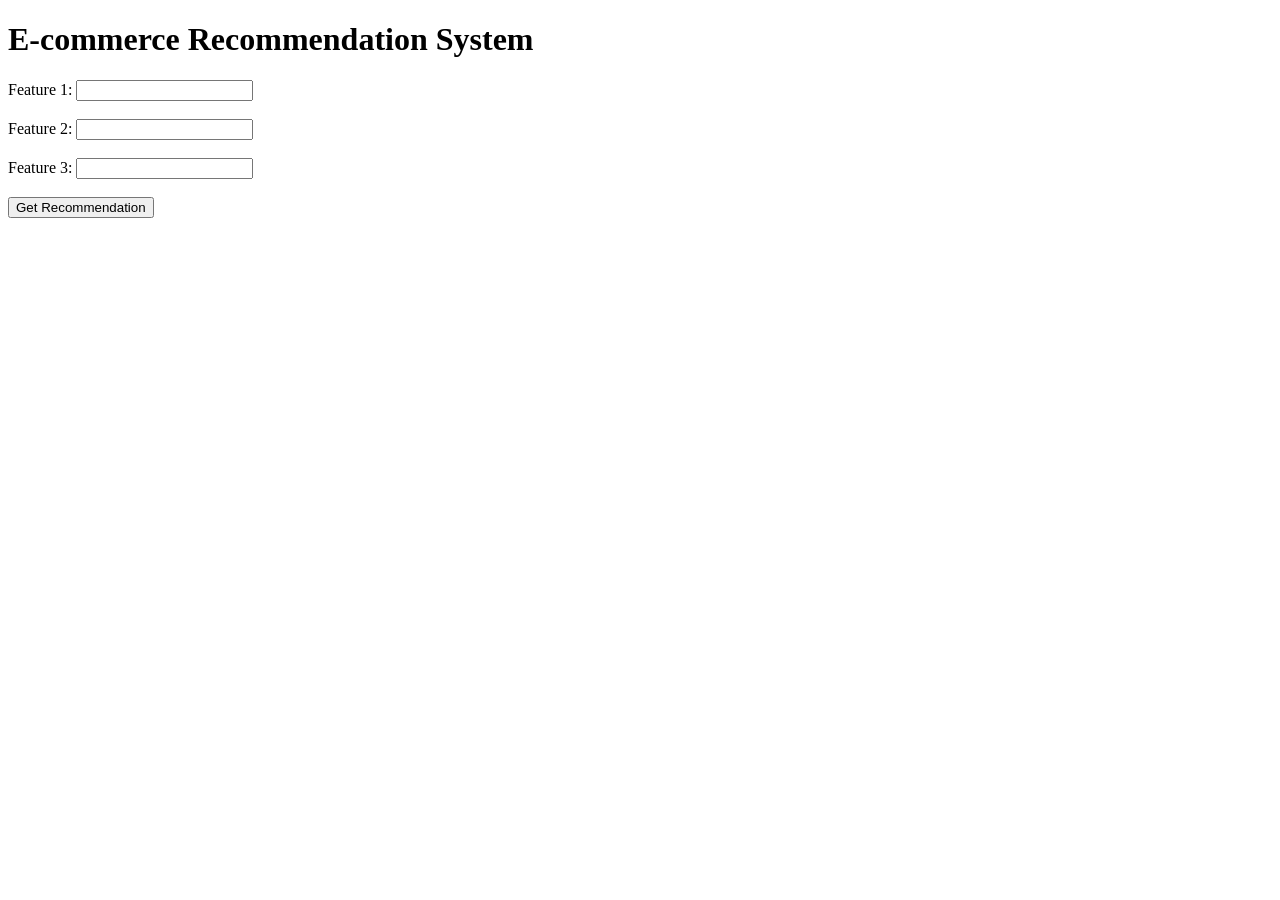
==== frontend/src/index.html @ cce022f9 "Update index.html" ====
<!DOCTYPE html>
<html lang="en">
<head>
    <meta charset="UTF-8">
    <meta name="viewport" content="width=device-width, initial-scale=1.0">
    <title>E-commerce Recommendation System</title>
</head>
<body>
    <h1>E-commerce Recommendation System</h1>
    <form id="predictionForm">
        <label>Feature 1: <input type="number" step="any" id="feature1"></label><br><br>
        <label>Feature 2: <input type="number" step="any" id="feature2"></label><br><br>
        <label>Feature 3: <input type="number" step="any" id="feature3"></label><br><br>
        <button type="submit">Get Recommendation</button>
    </form>
    <div id="result"></div>

    <script>
        document.getElementById('predictionForm').addEventListener('submit', async (e) => {
            e.preventDefault();

            const feature1 = parseFloat(document.getElementById('feature1').value);
            const feature2 = parseFloat(document.getElementById('feature2').value);
            const feature3 = parseFloat(document.getElementById('feature3').value);

            const response = await fetch("http://127.0.0.1:8000/predict/", {
                method: "POST",
                headers: { "Content-Type": "application/json" },
                body: JSON.stringify({ feature1, feature2, feature3 })
            });

            const result = await response.json();
            document.getElementById('result').innerText = `Prediction: ${result.prediction}`;
        });
    </script>
</body>
</html>
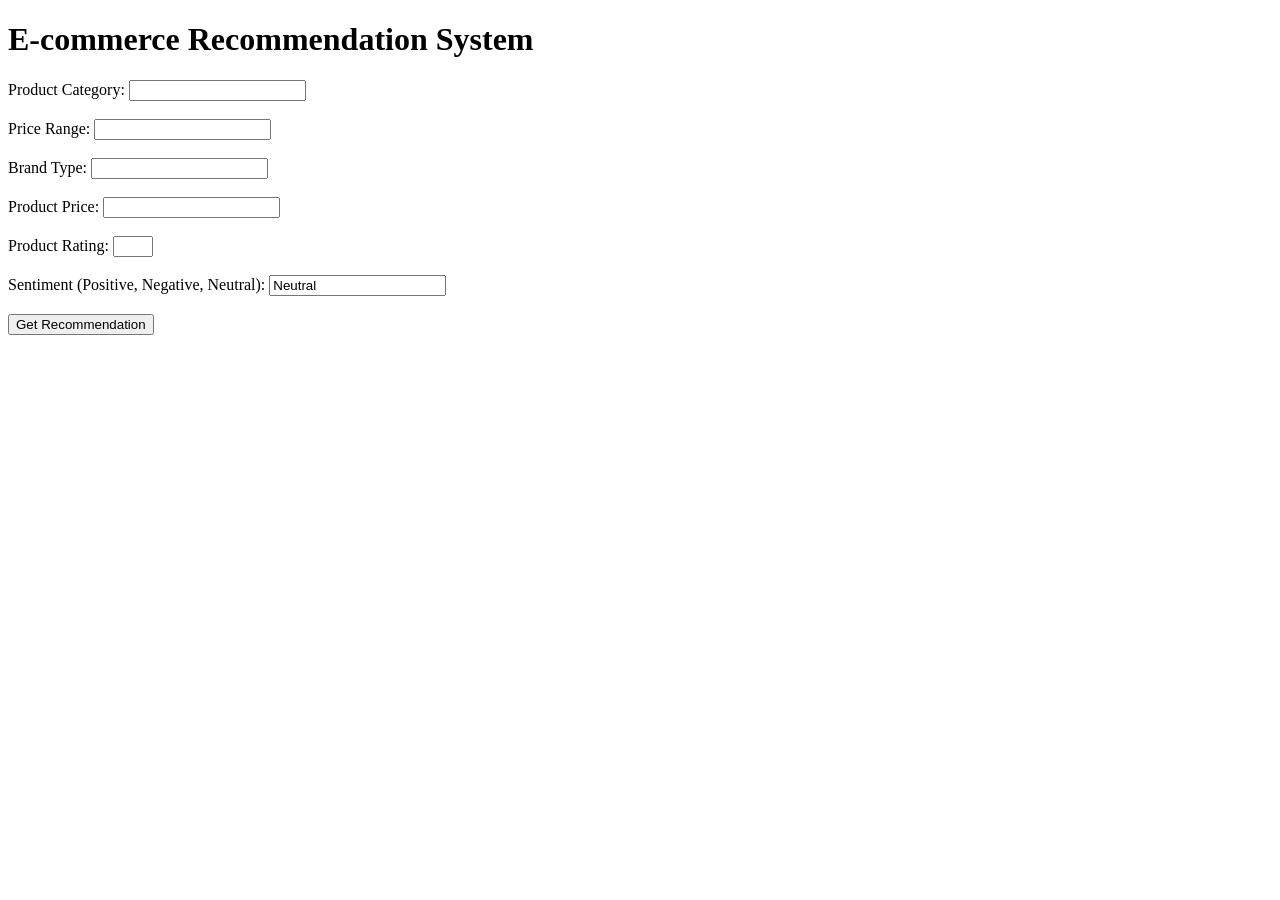
==== commit 11c0ccd9: "Update index.html" ====
--- a/frontend/src/index.html
+++ b/frontend/src/index.html
@@ -8,9 +8,12 @@
 <body>
     <h1>E-commerce Recommendation System</h1>
     <form id="predictionForm">
-        <label>Feature 1: <input type="number" step="any" id="feature1"></label><br><br>
-        <label>Feature 2: <input type="number" step="any" id="feature2"></label><br><br>
-        <label>Feature 3: <input type="number" step="any" id="feature3"></label><br><br>
+        <label>Product Category: <input type="text" id="category"></label><br><br>
+        <label>Price Range: <input type="text" id="price_range"></label><br><br>
+        <label>Brand Type: <input type="text" id="brand"></label><br><br>
+        <label>Product Price: <input type="number" step="any" id="price"></label><br><br>
+        <label>Product Rating: <input type="number" min="1" max="5" id="rating"></label><br><br>
+        <label>Sentiment (Positive, Negative, Neutral): <input type="text" id="sentiment" value="Neutral"></label><br><br>
         <button type="submit">Get Recommendation</button>
     </form>
     <div id="result"></div>
@@ -19,18 +22,25 @@
         document.getElementById('predictionForm').addEventListener('submit', async (e) => {
             e.preventDefault();
 
-            const feature1 = parseFloat(document.getElementById('feature1').value);
-            const feature2 = parseFloat(document.getElementById('feature2').value);
-            const feature3 = parseFloat(document.getElementById('feature3').value);
+            const category = document.getElementById('category').value;
+            const price_range = document.getElementById('price_range').value;
+            const brand = document.getElementById('brand').value;
+            const price = parseFloat(document.getElementById('price').value);
+            const rating = parseInt(document.getElementById('rating').value);
+            const sentiment = document.getElementById('sentiment').value;
 
-            const response = await fetch("http://127.0.0.1:8000/predict/", {
+            const response = await fetch("https://make-a-thon-6-0-5.onrender.com/predict/", {
                 method: "POST",
                 headers: { "Content-Type": "application/json" },
-                body: JSON.stringify({ feature1, feature2, feature3 })
+                body: JSON.stringify({ category, price_range, brand, price, rating, sentiment })
             });
 
-            const result = await response.json();
-            document.getElementById('result').innerText = `Prediction: ${result.prediction}`;
+            if (response.ok) {
+                const result = await response.json();
+                document.getElementById('result').innerText = `Prediction: ${result.prediction}`;
+            } else {
+                document.getElementById('result').innerText = `Error: ${response.statusText}`;
+            }
         });
     </script>
 </body>
